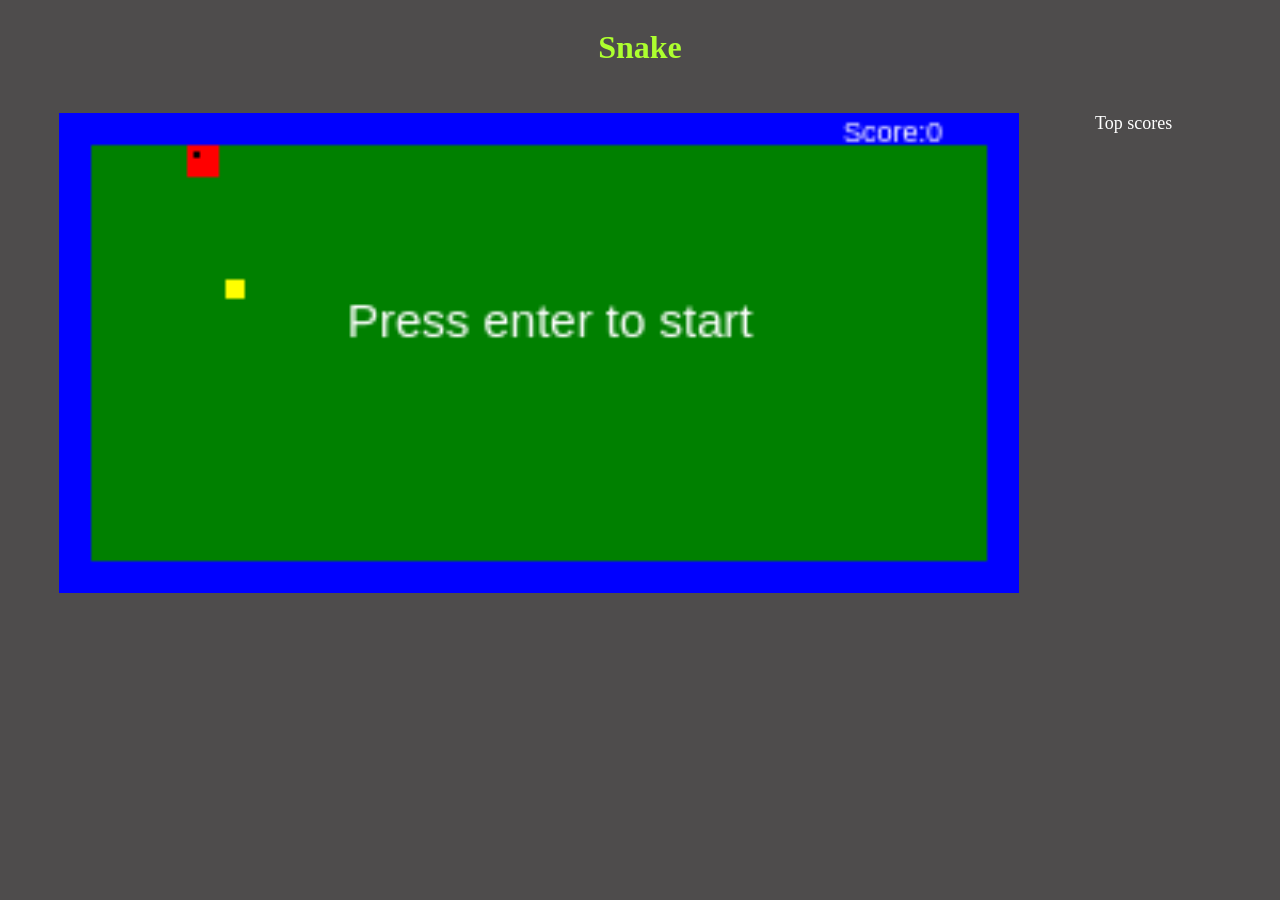
==== static/games/snake/snake.html @ d1086f8e "A backend model which is already working" ====
<html>
    <head>
        <title>Snake</title>
        <link rel="stylesheet" href="style/snake.css">
        
    </head>
    <body>
        <header>
            <h1>Snake</h1>
        </header>
        <nav>
            
        </nav>
        
        <section>
            <canvas id="table"></canvas>
        </section>
        <aside>
            Top scores
        </aside>
        <footer>

        </footer>

    </body>
    <script src="scripts/snake.js"></script>
    <script src="scripts/game.js"></script>
    <script src="scripts/main.js"></script>
    
    
</html>
---- static/games/snake/style/snake.css ----
body{
    background-color: rgb(78, 76, 76);
    color:white;
}

header{
    color:greenyellow;
    justify-content: center;
    display: flex;
    align-content: center;
}

nav{
    margin-bottom: 2%;
    
}

section{
    display: inline-block;
    width: 80%;
}

aside{
    float: right;
    width: 14%;
    margin-left:5%;
    font-size: large;
    height: 0%;
}

canvas{
    background-color: green;
    border-color:blueviolet;
    width: 95%;
    margin-left: 5%;
}
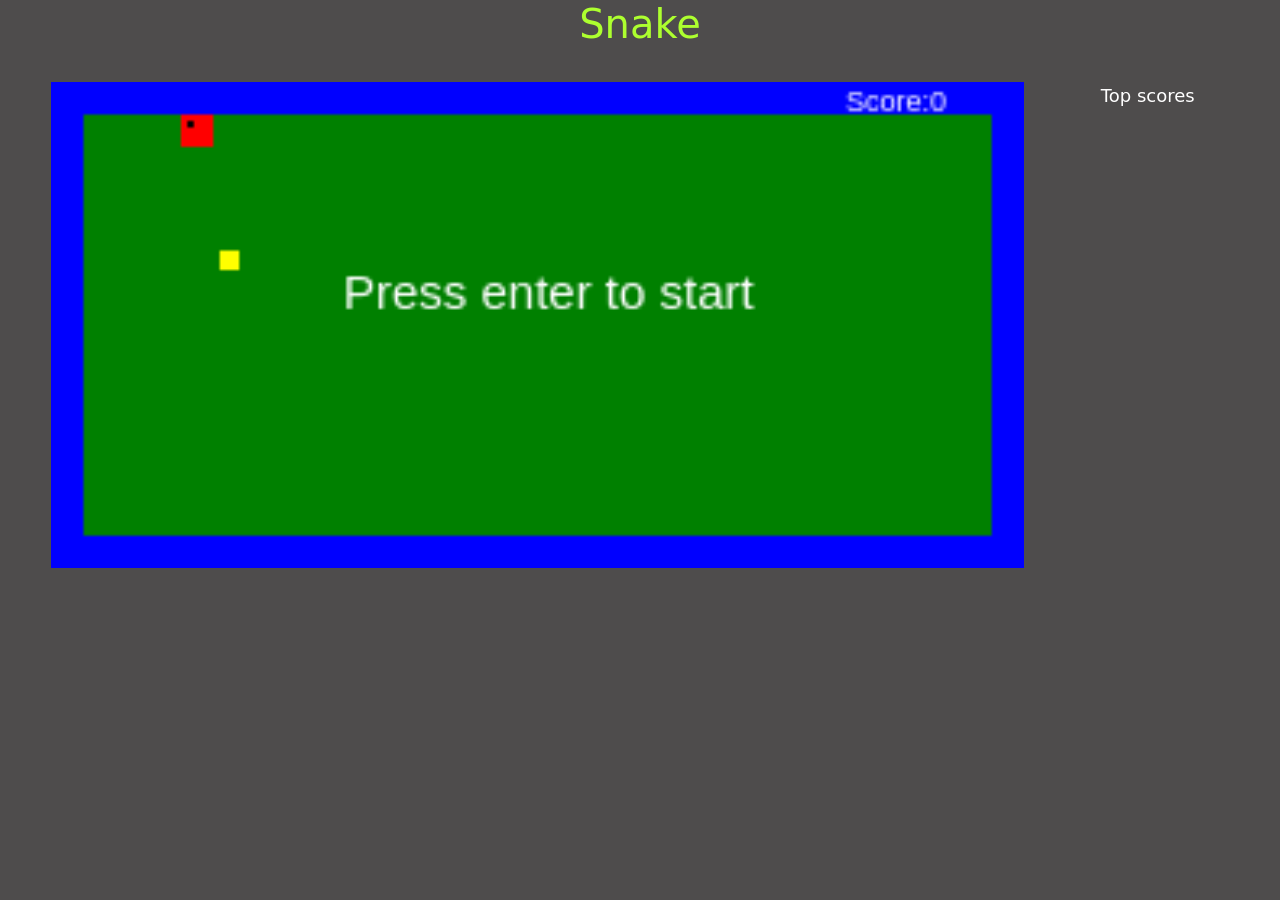
==== commit f19c79b3: "some improvements on frontend" ====
--- a/static/games/snake/snake.html
+++ b/static/games/snake/snake.html
@@ -1,6 +1,7 @@
 <html>
     <head>
         <title>Snake</title>
+        <link href="https://cdn.jsdelivr.net/npm/bootstrap@5.0.0-beta1/dist/css/bootstrap.min.css" rel="stylesheet" integrity="sha384-giJF6kkoqNQ00vy+HMDP7azOuL0xtbfIcaT9wjKHr8RbDVddVHyTfAAsrekwKmP1" crossorigin="anonymous">
         <link rel="stylesheet" href="style/snake.css">
         
     </head>
@@ -23,8 +24,10 @@
         </footer>
 
     </body>
+    <script src="https://cdn.jsdelivr.net/npm/bootstrap@5.0.0-beta1/dist/js/bootstrap.bundle.min.js" integrity="sha384-ygbV9kiqUc6oa4msXn9868pTtWMgiQaeYH7/t7LECLbyPA2x65Kgf80OJFdroafW" crossorigin="anonymous"></script>
     <script src="scripts/snake.js"></script>
     <script src="scripts/game.js"></script>
+    <script src="scripts/assets.js"></script>
     <script src="scripts/main.js"></script>
     
     
